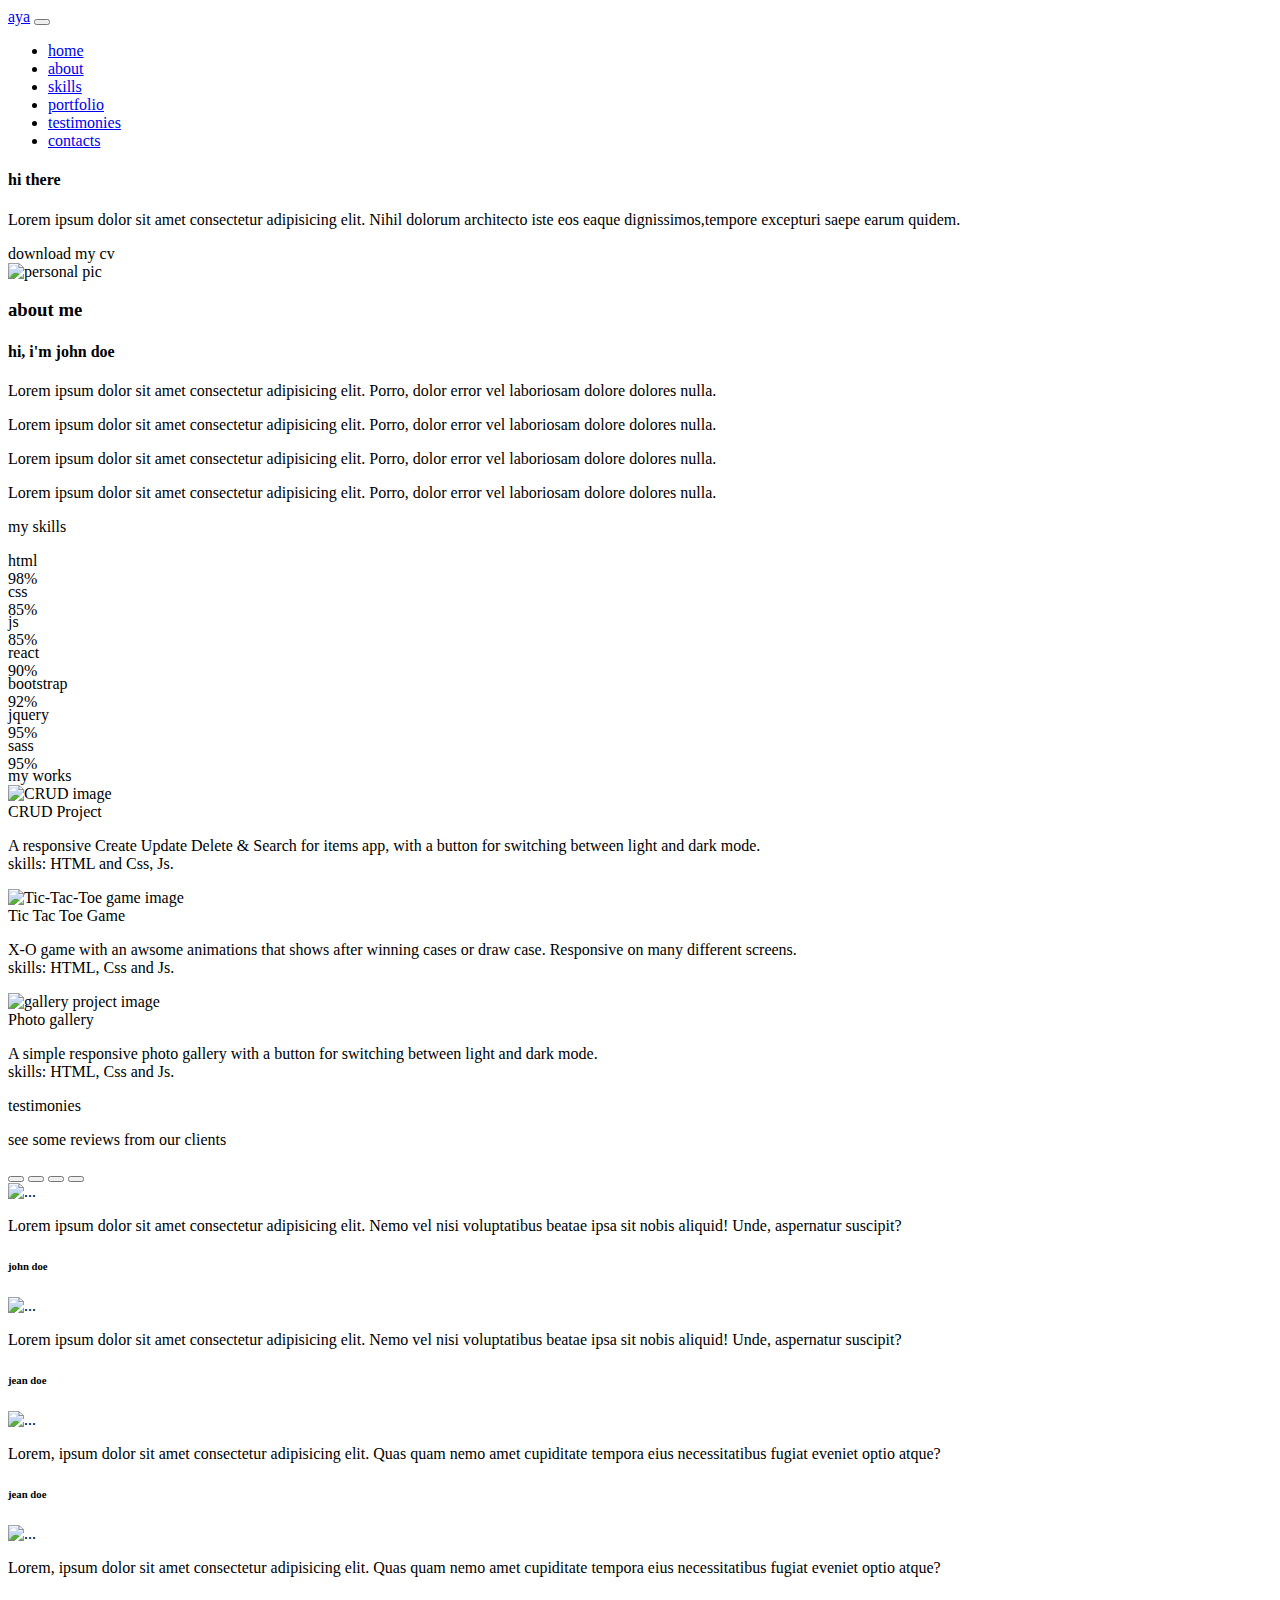
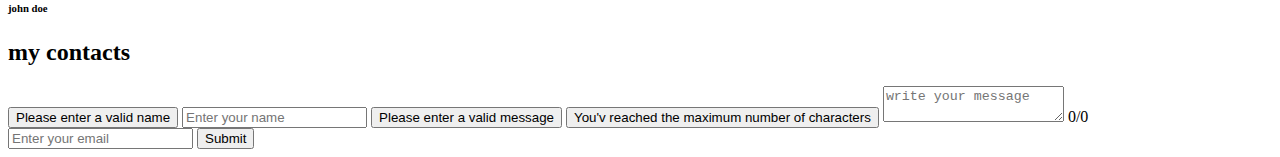
==== public/index.html @ be0e250d "Remove unnecessary files" ====
<!DOCTYPE html>
<html lang="en">
  <head>
    <meta charset="UTF-8" />
    <meta http-equiv="X-UA-Compatible" content="IE=edge" />
    <meta name="viewport" content="width=device-width, initial-scale=1.0" />
    <!-- Bootstrap & Css -->
    <link rel="stylesheet" href="css/bootstrap.min.css" />
    <link rel="stylesheet" href="css/all.min.css" />
    <link rel="stylesheet" href="css/main.css" />
    <!-- fonts -->
    <link rel="preconnect" href="https://fonts.googleapis.com" />
    <link rel="preconnect" href="https://fonts.gstatic.com" crossorigin />
    <link
      href="https://fonts.googleapis.com/css2?family=Oleo+Script&display=swap"
      rel="stylesheet"
    />
    <link rel="preconnect" href="https://fonts.googleapis.com" />
    <link rel="preconnect" href="https://fonts.gstatic.com" crossorigin />
    <link
      href="https://fonts.googleapis.com/css2?family=Bree+Serif&family=Oswald:wght@200;400&display=swap"
      rel="stylesheet"
    />
    <link rel="preconnect" href="https://fonts.googleapis.com" />
    <link rel="preconnect" href="https://fonts.gstatic.com" crossorigin />
    <link
      href="https://fonts.googleapis.com/css2?family=Lora:wght@400;500&display=swap"
      rel="stylesheet"
    />
    <title>portfolio</title>
  </head>
  <body>
    <!-- first section 'Navbar' -->

    <div class="section_1 mb-3 mb-lg-1">
      <nav
        class="navbar navbar-expand-lg d-flex align-content-start justify-content-start p-0 mt-0 mb-5 sticky-top position-fixed"
      >
        <div
          class="nav_container container-fluid text-capitalize mt-0 px-2 px-lg-5 mb-2 mx-2"
        >
          <a class="navbar-brand logo fs-1" href="#">aya</a>
          <button
            class="navbar-toggler"
            type="button"
            data-bs-toggle="collapse"
            data-bs-target="#main"
            aria-controls="main"
            aria-expanded="false"
            aria-label="Toggle navigation"
          >
            <span> <i class="fa-solid fa-bars text-white"></i> </span>
          </button>
          <div class="collapse navbar-collapse" id="main">
            <ul class="navbar-nav ms-auto mb-2 mb-lg-0 fw-bold">
              <li class="nav-item">
                <a class="nav-link active" aria-current="page" href="#">home</a>
              </li>
              <li class="nav-item">
                <a class="nav-link" href="#about-me">about</a>
              </li>
              <li class="nav-item">
                <a class="nav-link" href="#skills">skills</a>
              </li>
              <li class="nav-item">
                <a class="nav-link" href="#portfolio">portfolio</a>
              </li>
              <li class="nav-item">
                <a class="nav-link" href="#testimonies">testimonies</a>
              </li>
              <li class="nav-item">
                <a class="nav-link" href="#contacts">contacts</a>
              </li>
            </ul>
          </div>
        </div>
      </nav>

      <div
        class="container nav_cont text-white position-absolute top-50 start-50 translate-middle"
      >
        <div
          class="content d-flex justify-content-center align-items-center flex-column text-center text-capitalize pt-5 pt-md-0 px-4 px-lg-0"
        >
          <h4 class="mt-4">hi there</h4>
          <div class="fs-1 pb-3">
            <span class="personalData"> </span>
          </div>
          <p class="px-lg-5 mx-lg-5">
            Lorem ipsum dolor sit amet consectetur adipisicing elit. Nihil
            dolorum architecto iste eos eaque dignissimos,tempore excepturi
            saepe earum quidem.
          </p>
          <div class="my-2">
            <span>download my <span class="text-uppercase">cv </span> </span>
            <br />
            <div
              class="btn rounded-pill fs-5 p-1.5 p-md-2.7 px-3 bg-transparent text-white"
            >
              <i class="fa-solid fa-arrow-down"></i>
            </div>
          </div>
        </div>
      </div>
    </div>

    <!-- second section -->
    <div id="about-me" class="section_2 my-5 text-capitalize">
      <div
        class="row aboutContainer d-flex justify-content-center align-items-center px-4 px-lg-3 mb-5"
      >
        <div class="col-lg-4 mb-3 mb-lg-0 pe-3">
          <div class="imgProfile-container mx-auto">
            <img
              class="img-fluid rounded img-thumbnail"
              src="imgs/profile2.jpeg"
              alt="personal pic"
            />
          </div>
        </div>
        <div class="col-lg-4 mt-4 mt-lg-0">
          <div class="about-me mx-auto px-2">
            <h3 class="d-flex d-lg-block justify-content-center">about me</h3>
            <h4 class="mb-4 d-flex d-lg-block justify-content-center">
              hi, <span>i'm john doe</span>
            </h4>
            <p class="text-black-50">
              Lorem ipsum dolor sit amet consectetur adipisicing elit. Porro,
              dolor error vel laboriosam dolore dolores nulla.
            </p>
            <p class="text-black-50">
              Lorem ipsum dolor sit amet consectetur adipisicing elit. Porro,
              dolor error vel laboriosam dolore dolores nulla.
            </p>
            <p class="text-black-50">
              Lorem ipsum dolor sit amet consectetur adipisicing elit. Porro,
              dolor error vel laboriosam dolore dolores nulla.
            </p>
            <p class="text-black-50">
              Lorem ipsum dolor sit amet consectetur adipisicing elit. Porro,
              dolor error vel laboriosam dolore dolores nulla.
            </p>
          </div>
        </div>
      </div>

      <div
        class="row skills-slice container px-2 px-lg-3 d-flex align-items-center mx-auto my-4"
      >
        <div class="col-lg-6 my-2 d-flex justify-content-center d-lg-block">
          <p class="display-4 mx-auto" id="skillsHeader">my skills</p>
        </div>

        <div id="skills" class="col-lg-6 skills-bars mx-auto">
          <div
            class="d-flex justify-content-md-start justify-content-center pb-1 pb-lg-2"
          >
            html
          </div>
          <div class="progress mb-1 rounded-pill" style="height: 0.8rem">
            <div
              class="progress-bar opacity-25 html"
              role="progressbar"
              style="width: 0"
              aria-valuenow="0"
              aria-valuemin="0"
              aria-valuemax="100"
            >
              98%
            </div>
          </div>

          <div
            class="d-flex justify-content-md-start justify-content-center pb-1 pb-lg-2"
          >
            css
          </div>
          <div class="progress mb-1 rounded-pill d-flex" style="height: 0.8rem">
            <div
              class="progress-bar opacity-25 css"
              role="progressbar"
              style="width: 0"
              aria-valuenow="25"
              aria-valuemin="0"
              aria-valuemax="100"
            >
              85%
            </div>
          </div>

          <div
            class="d-flex justify-content-md-start justify-content-center pb-1 pb-lg-2"
          >
            js
          </div>
          <div class="progress mb-1 rounded-pill d-flex" style="height: 0.8rem">
            <div
              class="progress-bar opacity-25 js"
              role="progressbar"
              style="width: 0"
              aria-valuenow="50"
              aria-valuemin="0"
              aria-valuemax="100"
            >
              85%
            </div>
          </div>

          <div
            class="d-flex justify-content-md-start justify-content-center pb-1 pb-lg-2"
          >
            react
          </div>
          <div class="progress mb-1 rounded-pill d-flex" style="height: 0.8rem">
            <div
              class="progress-bar opacity-25 react"
              role="progressbar"
              style="width: 0"
              aria-valuenow="75"
              aria-valuemin="0"
              aria-valuemax="100"
            >
              90%
            </div>
          </div>

          <div
            class="d-flex justify-content-md-start justify-content-center pb-1 pb-lg-2"
          >
            bootstrap
          </div>
          <div class="progress mb-1 rounded-pill d-flex" style="height: 0.8rem">
            <div
              class="progress-bar opacity-25 bootstrap"
              role="progressbar"
              style="width: 0"
              aria-valuenow="100"
              aria-valuemin="0"
              aria-valuemax="100"
            >
              92%
            </div>
          </div>

          <div
            class="d-flex justify-content-md-start justify-content-center pb-1 pb-lg-2"
          >
            jquery
          </div>
          <div class="progress mb-1 rounded-pill d-flex" style="height: 0.8rem">
            <div
              class="progress-bar opacity-25 jquery"
              role="progressbar"
              style="width: 0"
              aria-valuenow="100"
              aria-valuemin="0"
              aria-valuemax="100"
            >
              95%
            </div>
          </div>
          <div
            class="d-flex justify-content-md-start justify-content-center pb-1 pb-lg-2"
          >
            sass
          </div>
          <div class="progress mb-1 rounded-pill d-flex" style="height: 0.8rem">
            <div
              class="progress-bar opacity-25 sass"
              role="progressbar"
              style="width: 0"
              aria-valuenow="100"
              aria-valuemin="0"
              aria-valuemax="100"
            >
              95%
            </div>
          </div>
        </div>
      </div>
    </div>

    <!-- -- -- -- -- -- -- -- -- -- -- -- --  Third Section  -- -- -- -- -- -- -- -- -- -- -- --  -->
    <div
      class="section_3 mt-3 my-5 d-flex justify-content-center align-items-center flex-column"
      id="portfolio"
    >
      <div class="container">
        <div class="row px-2">
          <div
            class="d-flex justify-content-center text-uppercase p-3 p-lg-5 text-black-50 fs-1"
          >
            my works
          </div>

          <div class="col-lg-4 col-md-6 my-2 my-lg-3">
            <div
              class="parent border rounded-3 p-3 d-flex flex-column justify-content-center align-items-center position-relative"
            >
              <div>
                <img class="img-fluid" src="/imgs/CRUD.png" alt="CRUD image" />
              </div>
              <div class="text-black-50 fw-bold fs-5 py-2">CRUD Project</div>
              <div
                class="project-details d-flex flex-column justify-content-center py-2 text-center"
              >
                <p class="mt-4 py-lg-2 py-1 px-2 px-lg-3 mb-0">
                  A responsive Create Update Delete & Search for items app, with
                  a button for switching between light and dark mode. <br />
                  skills: HTML and Css, Js.
                </p>
                <div>
                  <div
                    class="links-container d-flex justify-content-center mb-sm-2 mb-md-3 pb-2 pt-1"
                  >
                    <a
                      href="https://aya-3bdo.github.io/CRUD-App/crud.html"
                      target="_blank"
                    >
                      <i class="fas fa-external-link-alt"></i>
                    </a>

                    <a
                      href="https://github.com/aya-3bdo/CRUD-App"
                      target="_blank"
                    >
                      <i class="fab fa-github"></i>
                    </a>
                  </div>
                </div>
              </div>
            </div>
          </div>

          <div class="col-lg-4 col-md-6 my-2 my-lg-3">
            <div
              class="parent border rounded-3 p-3 d-flex flex-column align-items-center justify-content-center position-relative"
            >
              <div>
                <img
                  class="img-fluid x-o-game"
                  src="/imgs/Tic-Tac-Toe.png"
                  alt="Tic-Tac-Toe game image"
                />
              </div>
              <div class="text-black-50 fw-bold fs-5 py-2">
                Tic Tac Toe Game
              </div>
              <div
                class="project-details d-flex flex-column justify-content-center py-2 text-center"
              >
                <p class="mt-4 py-lg-2 py-1 px-2 px-lg-3 mb-0">
                  X-O game with an awsome animations that shows after winning
                  cases or draw case. Responsive on many different screens.
                  <br />
                  skills: HTML, Css and Js.
                </p>
                <div>
                  <div
                    class="links-container d-flex justify-content-center mb-sm-2 mb-md-3 pb-2 pt-1"
                  >
                    <a
                      href="https://aya-3bdo.github.io/Tic-Tac-Toe/"
                      target="_blank"
                    >
                      <i class="fas fa-external-link-alt"></i>
                    </a>

                    <a
                      href="https://github.com/aya-3bdo/Tic-Tac-Toe"
                      target="_blank"
                    >
                      <i class="fab fa-github"></i>
                    </a>
                  </div>
                </div>
              </div>
            </div>
          </div>

          <div class="col-lg-4 col-md-6 my-2 my-lg-3">
            <div
              class="parent border rounded-3 p-3 d-flex flex-column align-items-center justify-content-center position-relative"
            >
              <div>
                <img
                  class="img-fluid"
                  src="/imgs/Gallery.png"
                  alt="gallery project image"
                />
              </div>
              <div class="text-black-50 fw-bold fs-5 py-2 text-capitalize">
                Photo gallery
              </div>
              <div
                class="project-details d-flex flex-column justify-content-center py-2 text-center"
              >
                <p class="mt-4 py-lg-2 py-1 px-2 px-lg-3 mb-0">
                  A simple responsive photo gallery with a button for switching
                  between light and dark mode. <br />
                  skills: HTML, Css and Js.
                </p>
                <div>
                  <div
                    class="links-container d-flex justify-content-center mb-sm-2 mb-md-3 pb-2 pt-1"
                  >
                    <a
                      href="https://aya-3bdo.github.io/Responsive-Photo-Gallery-/file.htm"
                      target="_blank"
                    >
                      <i class="fas fa-external-link-alt"></i>
                    </a>
                    <a
                      href="https://github.com/aya-3bdo/Responsive-Photo-Gallery-"
                      target="_blank"
                    >
                      <i class="fab fa-github"></i>
                    </a>
                  </div>
                </div>
              </div>
            </div>
          </div>
        </div>
      </div>
    </div>

    <!-- -- -- -- -- -- -- -- -- -- -- -- --  Fourth Section  -- -- -- -- -- -- -- -- -- -- -- --  -->
    <div
      id="testimonies"
      class="section_4 d-flex justify-content-center align-items-center flex-column"
    >
      <div class="container">
        <div class="parent text-center px-auto text-capitalize">
          <div class="fs-1 my-2">testimonies</div>
          <p class="fs-5 text-black-50">see some reviews from our clients</p>
        </div>

        <!-- -- -- -- -- -- -- -- -- -- -- -- --  Carousel Slice  -- -- -- -- -- -- -- -- -- -- -- --  -->
        <div class="carou_parent my-2">
          <div class="container">
            <div
              id="my_carousel"
              class="carousel slide"
              data-bs-ride="carousel"
            >
              <div class="carousel-indicators top-100">
                <button
                  type="button"
                  data-bs-target="#my_carousel"
                  data-bs-slide-to="1"
                  class="active bg-secondary"
                  aria-label="Slide 2"
                ></button>
                <button
                  type="button"
                  data-bs-target="#my_carousel"
                  data-bs-slide-to="0"
                  class="bg-secondary"
                  aria-current="true"
                  aria-label="Slide 1"
                ></button>
                <button
                  type="button"
                  data-bs-target="#my_carousel"
                  data-bs-slide-to="2"
                  class="bg-secondary"
                  aria-label="Slide 3"
                ></button>
                <button
                  type="button"
                  data-bs-target="#my_carousel"
                  data-bs-slide-to="3"
                  class="bg-secondary"
                  aria-label="Slide 4"
                ></button>
              </div>

              <div class="carousel-inner">
                <div class="carousel-item active pt-3">
                  <div class="text-center fs-3 text-black-50 mb-1">
                    <i class="fa-solid fa-quote-left"></i>
                  </div>
                  <div class="image">
                    <img src="imgs/t1.jpeg" class="img-fluid" alt="..." />
                  </div>
                  <div
                    class="carousel-caption text-black-50 text-capitalize px-0 px-lg-5"
                  >
                    <p class="px-0 px-lg-5 mx-0 mx-lg-5">
                      Lorem ipsum dolor sit amet consectetur adipisicing elit.
                      Nemo vel nisi voluptatibus beatae ipsa sit nobis aliquid!
                      Unde, aspernatur suscipit?
                    </p>
                    <h6 class="fw-lighter mb-0">john doe</h6>
                    <div class="text-center mt-0 fs-3 text-black-50">
                      <i class="fa-solid fa-quote-right"></i>
                    </div>
                  </div>
                </div>

                <div class="carousel-item pt-3">
                  <div class="text-center fs-3 text-black-50 mb-1">
                    <i class="fa-solid fa-quote-left"></i>
                  </div>
                  <div class="image">
                    <img src="imgs/t2.jpg" class="img-fluid" alt="..." />
                  </div>
                  <div
                    class="carousel-caption text-black-50 text-capitalize px-0 px-lg-5"
                  >
                    <p class="px-0 px-lg-5 mx-0 mx-lg-5">
                      Lorem ipsum dolor sit amet consectetur adipisicing elit.
                      Nemo vel nisi voluptatibus beatae ipsa sit nobis aliquid!
                      Unde, aspernatur suscipit?
                    </p>
                    <h6 class="fw-lighter mb-0">jean doe</h6>
                    <div class="text-center mt-0 fs-3 text-black-50">
                      <i class="fa-solid fa-quote-right"></i>
                    </div>
                  </div>
                </div>

                <div class="carousel-item pt-3">
                  <div class="text-center fs-3 text-black-50 mb-1">
                    <i class="fa-solid fa-quote-left"></i>
                  </div>
                  <div class="image">
                    <img src="imgs/t3.jpg" class="img-fluid" alt="..." />
                  </div>
                  <div
                    class="carousel-caption text-black-50 text-capitalize px-0 px-lg-5"
                  >
                    <p class="px-0 px-lg-5 mx-0 mx-lg-5">
                      Lorem, ipsum dolor sit amet consectetur adipisicing elit.
                      Quas quam nemo amet cupiditate tempora eius necessitatibus
                      fugiat eveniet optio atque?
                    </p>
                    <h6 class="fw-lighter mb-0">jean doe</h6>
                    <div class="text-center mt-0 fs-3 text-black-50">
                      <i class="fa-solid fa-quote-right"></i>
                    </div>
                  </div>
                </div>

                <div class="carousel-item pt-3">
                  <div class="text-center fs-3 text-black-50 mb-1">
                    <i class="fa-solid fa-quote-left"></i>
                  </div>
                  <div class="image">
                    <img src="imgs/t4.jpg" class="img-fluid" alt="..." />
                  </div>
                  <div
                    class="carousel-caption text-black-50 text-capitalize px-0 px-lg-5"
                  >
                    <p class="px-0 px-lg-5 mx-0 mx-lg-5">
                      Lorem, ipsum dolor sit amet consectetur adipisicing elit.
                      Quas quam nemo amet cupiditate tempora eius necessitatibus
                      fugiat eveniet optio atque?
                    </p>
                    <h6 class="fw-lighter mb-0">john doe</h6>
                    <div class="text-center mt-0 fs-3 text-black-50">
                      <i class="fa-solid fa-quote-right"></i>
                    </div>
                  </div>
                </div>
              </div>
            </div>
          </div>
        </div>
      </div>
    </div>

    <!-- -- -- -- -- -- -- -- -- -- -- -- --  Fifth Section -- -- -- -- -- -- -- -- -- -- -- --  -->
    <div class="fifth_section mt-5 px-2 ">
      <div
        id="contacts"
        class="container-md my-3 pb-4 d-flex justify-content-center align-items-center flex-column"
      >
        <div class="row mt-3 d-flex justify-content-between align-items-center">
          <div class="col-12 text-center mx-auto mb-sm-3 pb-5 mb-md-5">
            <h2 class="fs-1 text-capitalize text-white-50">my contacts</h2>
          </div>
          <!-- -- -- -- -- -- -- -- -- -- -- -- --  Contacts Slice  -- -- -- -- -- -- -- -- -- -- -- --  -->
          <div class="col-4 px-3 mb-2 mb-lg-0">
            <div
              class="contacts d-flex justify-content-start flex-column flex-lg-row"
            >
              <a href="https://t.me/Aya_3bdo " target="_blank">
                <i class="fa-regular fa-paper-plane"></i>
              </a>

              <a
                href="https://www.linkedin.com/in/aya-abdelghany-177263238 "
                target="_blank"
              >
                <i class="fa-brands fa-linkedin-in"></i>
              </a>

              <a href="https://github.com/aya-3bdo/" target="_blank">
                <i class="fab fa-github"></i>
              </a>
            </div>
          </div>
          <!-- -- -- -- -- -- -- -- -- -- -- -- --  Form Slice  -- -- -- -- -- -- -- -- -- -- -- --  -->

          <div class="col-8 px-3 mb-2 mb-lg-0">
            <div class="message">
              <form
                onsubmit=" return false; "
                method="POST"
                class="d-flex justify-content-center flex-column align-items-center text-capitalize"
              >
                <button
                  id="name-pop"
                  type="button"
                  class="btn mb-2"
                  data-bs-container="body"
                  data-bs-toggle="popover"
                  data-bs-placement="top"
                  data-bs-content="Top popover"
                >
                  Please enter a valid name
                </button>
                <input
                  placeholder="Enter your name"
                  type="text"
                  required="true"
                  class="d-block bg-transparent text-white-50 mb-2 mb-lg-3 py-2 ps-2"
                />
                <button
                  id="msg-pop"
                  type="button"
                  class="btn mb-2"
                  data-bs-container="body"
                  data-bs-toggle="popover"
                  data-bs-placement="top"
                  data-bs-content="Top popover"
                >
                  Please enter a valid message
                </button>
                <button
                  id="counter-pop"
                  type="button"
                  class="btn mb-2"
                  data-bs-container="body"
                  data-bs-toggle="popover"
                  data-bs-placement="top"
                  data-bs-content="Top popover"
                >
                  You'v reached the maximum number of characters
                </button>
                <textarea
                  placeholder="write your message"
                  maxlength="220"
                  required="true"
                
                  class="d-block text-white-50 p-2 mb-1 overflow-x-hidden"
                ></textarea>
                <span
                  class="counter d-block bg-transparent mb-2 text-white-50 me-auto"
                  >0/0</span
                >

                <input
                  placeholder="Enter your email"
                  type="email"
                  required="true"
                  class="d-block bg-transparent text-white-50 mb-3 py-2 ps-2"
                />
                <input
                  id="submit"
                  class="btn btn-rounded d-block"
                  type="submit"
                  value="Submit"
                />
              </form>
            </div>
          </div>
        </div>
      </div>
    </div>

    <!-- -- -- -- -- -- -- -- -- -- -- -- --  JS Scripts -- -- -- -- -- -- -- -- -- -- -- --  -->
    <script src="js/bootstrap.bundle.min.js"></script>
    <script src="js/all.min.js"></script>
    <script src="js/jquery-3.6.1.min.js"></script>
    <script src="js/typed.min.js"></script>
 
    <script src="js/main.js" type="module"></script>
  </body>
</html>
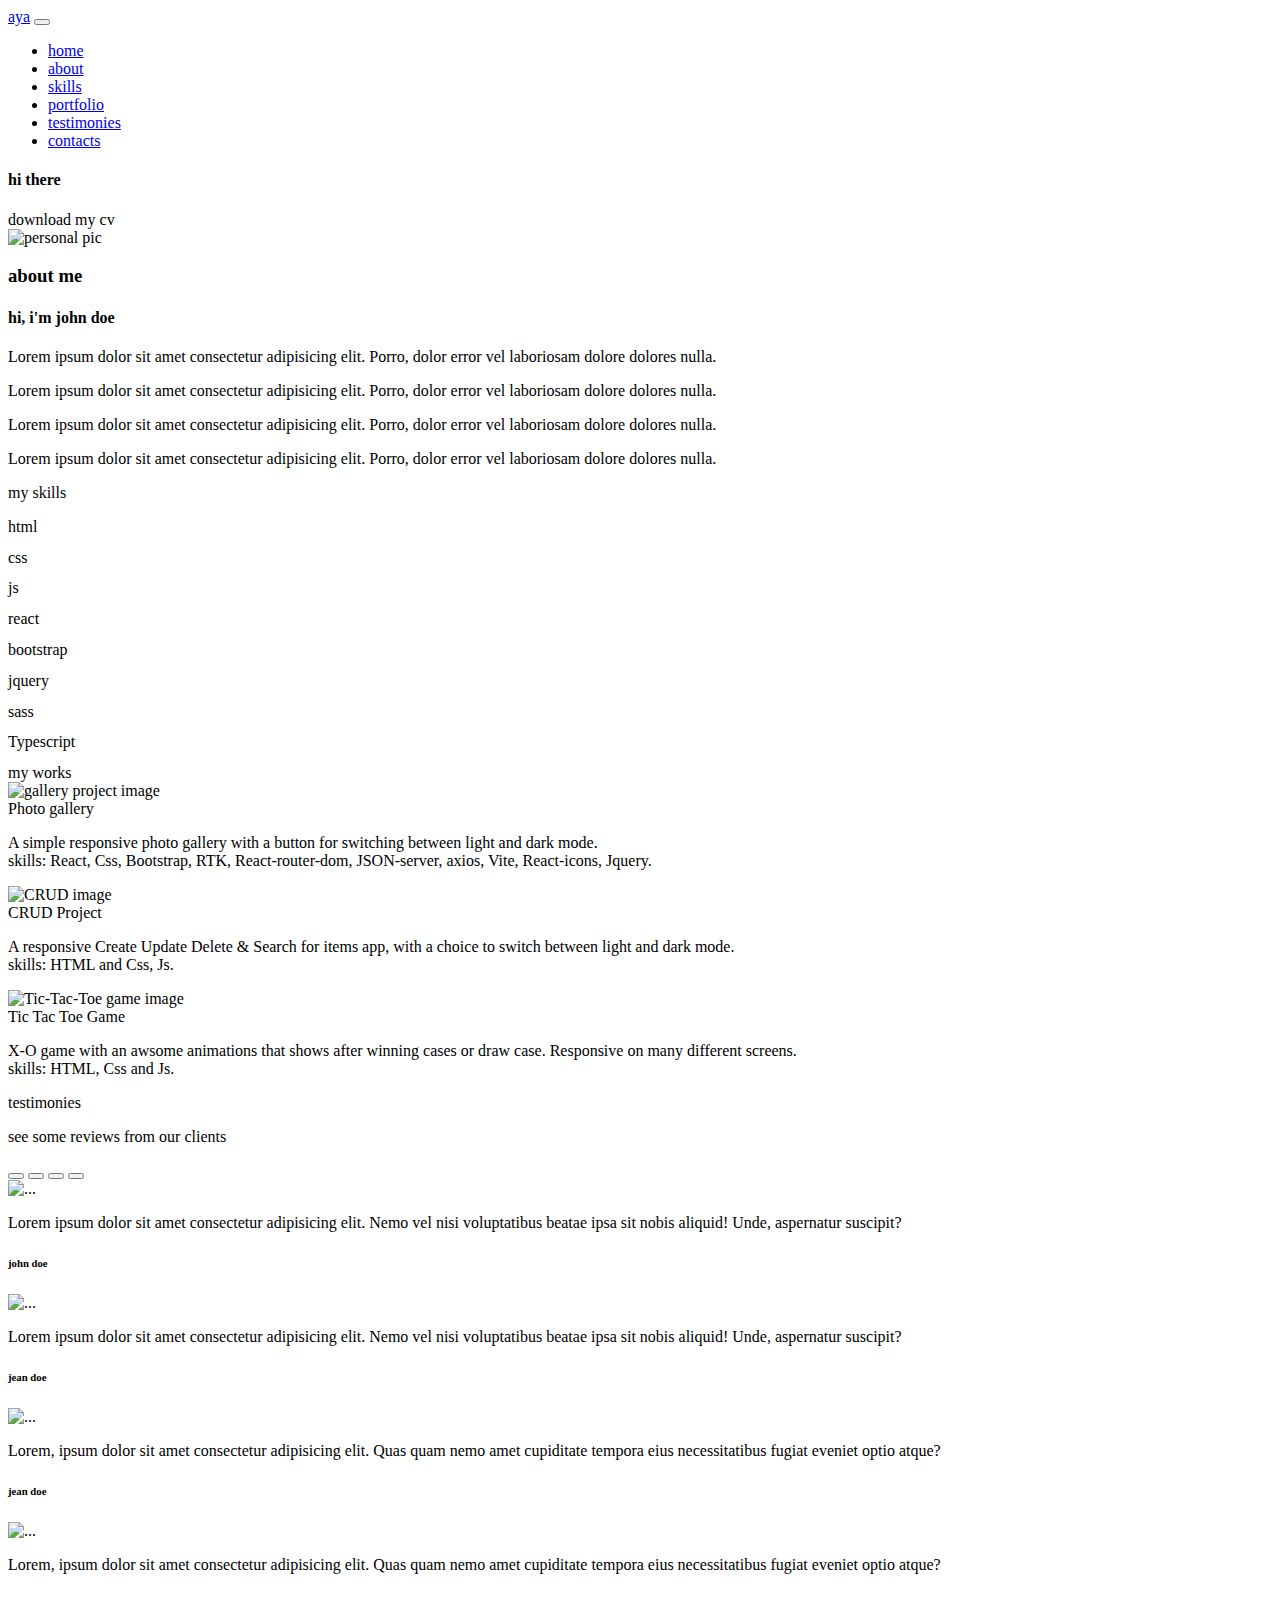
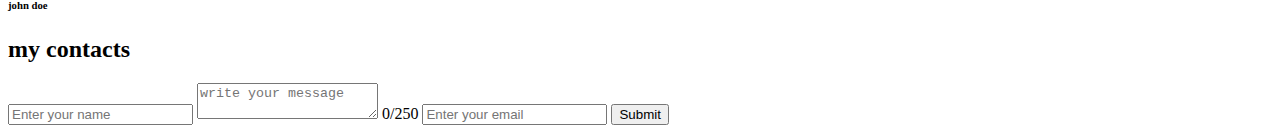
==== commit 22735999: "Update index.html" ====
--- a/public/index.html
+++ b/public/index.html
@@ -86,18 +86,17 @@
           <div class="fs-1 pb-3">
             <span class="personalData"> </span>
           </div>
-          <p class="px-lg-5 mx-lg-5">
-            Lorem ipsum dolor sit amet consectetur adipisicing elit. Nihil
-            dolorum architecto iste eos eaque dignissimos,tempore excepturi
-            saepe earum quidem.
-          </p>
           <div class="my-2">
             <span>download my <span class="text-uppercase">cv </span> </span>
             <br />
             <div
               class="btn rounded-pill fs-5 p-1.5 p-md-2.7 px-3 bg-transparent text-white"
             >
-              <i class="fa-solid fa-arrow-down"></i>
+                <a href="./imgs/oop_mob.pdf" download>
+              <i class="fa-solid fa-arrow-down">
+              </i>
+
+                </a>
             </div>
           </div>
         </div>
@@ -109,21 +108,23 @@
       <div
         class="row aboutContainer d-flex justify-content-center align-items-center px-4 px-lg-3 mb-5"
       >
-        <div class="col-lg-4 mb-3 mb-lg-0 pe-3">
+        <div class="col-lg-4 mb-3 mb-lg-0 pe-3  d-md-flex justify-content-center">
           <div class="imgProfile-container mx-auto">
             <img
               class="img-fluid rounded img-thumbnail"
               src="imgs/profile2.jpeg"
               alt="personal pic"
             />
+
           </div>
         </div>
         <div class="col-lg-4 mt-4 mt-lg-0">
           <div class="about-me mx-auto px-2">
-            <h3 class="d-flex d-lg-block justify-content-center">about me</h3>
+            <h3 class="d-flex d-lg-block justify-content-center">about me</h3> 
             <h4 class="mb-4 d-flex d-lg-block justify-content-center">
               hi, <span>i'm john doe</span>
             </h4>
+  
             <p class="text-black-50">
               Lorem ipsum dolor sit amet consectetur adipisicing elit. Porro,
               dolor error vel laboriosam dolore dolores nulla.
@@ -147,8 +148,8 @@
       <div
         class="row skills-slice container px-2 px-lg-3 d-flex align-items-center mx-auto my-4"
       >
-        <div class="col-lg-6 my-2 d-flex justify-content-center d-lg-block">
-          <p class="display-4 mx-auto" id="skillsHeader">my skills</p>
+        <div class="col-lg-6 my-2 d-flex justify-content-center ">
+          <p class="display-4 mx-auto">my skills</p>
         </div>
 
         <div id="skills" class="col-lg-6 skills-bars mx-auto">
@@ -166,7 +167,6 @@
               aria-valuemin="0"
               aria-valuemax="100"
             >
-              98%
             </div>
           </div>
 
@@ -184,7 +184,6 @@
               aria-valuemin="0"
               aria-valuemax="100"
             >
-              85%
             </div>
           </div>
 
@@ -202,7 +201,6 @@
               aria-valuemin="0"
               aria-valuemax="100"
             >
-              85%
             </div>
           </div>
 
@@ -220,7 +218,6 @@
               aria-valuemin="0"
               aria-valuemax="100"
             >
-              90%
             </div>
           </div>
 
@@ -238,7 +235,6 @@
               aria-valuemin="0"
               aria-valuemax="100"
             >
-              92%
             </div>
           </div>
 
@@ -256,7 +252,6 @@
               aria-valuemin="0"
               aria-valuemax="100"
             >
-              95%
             </div>
           </div>
           <div
@@ -273,18 +268,32 @@
               aria-valuemin="0"
               aria-valuemax="100"
             >
-              95%
-            </div>
-          </div>
+            </div>
+          </div>
+
+ <div
+            class="d-flex justify-content-md-start justify-content-center pb-1 pb-lg-2"
+          >
+            Typescript
+          </div>
+          <div class="progress mb-1 rounded-pill d-flex" style="height: 0.8rem">
+            <div
+              class="progress-bar opacity-25 typescript"
+              role="progressbar"
+              style="width: 0"
+              aria-valuenow="100"
+              aria-valuemin="0"
+              aria-valuemax="100"
+            >
+            </div>
+
+
         </div>
       </div>
     </div>
 
-    <!-- -- -- -- -- -- -- -- -- -- -- -- --  Third Section  -- -- -- -- -- -- -- -- -- -- -- --  -->
-    <div
-      class="section_3 mt-3 my-5 d-flex justify-content-center align-items-center flex-column"
-      id="portfolio"
-    >
+                          <!-- -- -- -- -- -- -- -- -- -- -- -- --  Third Section  -- -- -- -- -- -- -- -- -- -- -- --  -->
+    <div class="section_3 mt-3 my-5 d-flex justify-content-center align-items-center flex-column" id="portfolio">
       <div class="container">
         <div class="row px-2">
           <div
@@ -292,13 +301,55 @@
           >
             my works
           </div>
-
+           <div class="col-lg-4 col-md-6 my-2 my-lg-3">
+            <div
+              class="parent border rounded-3 p-4 p-md-3 d-flex flex-column align-items-center justify-content-center position-relative"
+            >
+              <div>
+                <img
+                  class="img-fluid"
+                  src="./imgs/Gallery.jpeg"
+                  alt="gallery project image"
+                />
+              </div>
+              <div class="text-black-50 fw-bold fs-5 py-2 text-capitalize">
+                Photo gallery
+              </div>
+              <div
+                class="project-details d-flex flex-column justify-content-center py-2 text-center"
+              >
+                <p class="mt-4 py-lg-2 py-1 px-2 px-lg-3 mb-0">
+                  A simple responsive photo gallery with a button for switching
+                  between light and dark mode. <br />
+                  skills: React, Css, Bootstrap, RTK, React-router-dom, JSON-server, axios, Vite, React-icons, Jquery.
+                </p>
+                <div>
+                  <div
+                    class="links-container d-flex justify-content-center mb-sm-2 mb-md-3 pb-2 pt-1"
+                  >
+                    <a
+                      href="#"
+                      target="_blank"
+                    >
+                      <i class="fas fa-external-link-alt"></i>
+                    </a>
+                    <a
+                      href="#"
+                      target="_blank"
+                    >
+                      <i class="fab fa-github"></i>
+                    </a>
+                  </div>
+                </div>
+              </div>
+            </div>
+          </div>
           <div class="col-lg-4 col-md-6 my-2 my-lg-3">
             <div
-              class="parent border rounded-3 p-3 d-flex flex-column justify-content-center align-items-center position-relative"
+              class="parent border rounded-3 p-4 p-md-3 d-flex flex-column justify-content-center align-items-center position-relative"
             >
               <div>
-                <img class="img-fluid" src="/imgs/CRUD.png" alt="CRUD image" />
+                <img class="img-fluid" src="./imgs/CRUD.jpeg" alt="CRUD image" />
               </div>
               <div class="text-black-50 fw-bold fs-5 py-2">CRUD Project</div>
               <div
@@ -306,7 +357,7 @@
               >
                 <p class="mt-4 py-lg-2 py-1 px-2 px-lg-3 mb-0">
                   A responsive Create Update Delete & Search for items app, with
-                  a button for switching between light and dark mode. <br />
+                  a choice to switch between light and dark mode. <br />
                   skills: HTML and Css, Js.
                 </p>
                 <div>
@@ -314,14 +365,14 @@
                     class="links-container d-flex justify-content-center mb-sm-2 mb-md-3 pb-2 pt-1"
                   >
                     <a
-                      href="https://aya-3bdo.github.io/CRUD-App/crud.html"
+                      href="#"
                       target="_blank"
                     >
                       <i class="fas fa-external-link-alt"></i>
                     </a>
 
                     <a
-                      href="https://github.com/aya-3bdo/CRUD-App"
+                      href="#"
                       target="_blank"
                     >
                       <i class="fab fa-github"></i>
@@ -334,12 +385,12 @@
 
           <div class="col-lg-4 col-md-6 my-2 my-lg-3">
             <div
-              class="parent border rounded-3 p-3 d-flex flex-column align-items-center justify-content-center position-relative"
+              class="parent border rounded-3 p-4 p-md-3 d-flex flex-column align-items-center justify-content-center position-relative"
             >
               <div>
                 <img
                   class="img-fluid x-o-game"
-                  src="/imgs/Tic-Tac-Toe.png"
+                  src="./imgs/Tic-Tac-Toe.jpeg"
                   alt="Tic-Tac-Toe game image"
                 />
               </div>
@@ -360,14 +411,14 @@
                     class="links-container d-flex justify-content-center mb-sm-2 mb-md-3 pb-2 pt-1"
                   >
                     <a
-                      href="https://aya-3bdo.github.io/Tic-Tac-Toe/"
+                      href="#"
                       target="_blank"
                     >
                       <i class="fas fa-external-link-alt"></i>
                     </a>
 
                     <a
-                      href="https://github.com/aya-3bdo/Tic-Tac-Toe"
+                      href="#"
                       target="_blank"
                     >
                       <i class="fab fa-github"></i>
@@ -378,65 +429,19 @@
             </div>
           </div>
 
-          <div class="col-lg-4 col-md-6 my-2 my-lg-3">
-            <div
-              class="parent border rounded-3 p-3 d-flex flex-column align-items-center justify-content-center position-relative"
-            >
-              <div>
-                <img
-                  class="img-fluid"
-                  src="/imgs/Gallery.png"
-                  alt="gallery project image"
-                />
-              </div>
-              <div class="text-black-50 fw-bold fs-5 py-2 text-capitalize">
-                Photo gallery
-              </div>
-              <div
-                class="project-details d-flex flex-column justify-content-center py-2 text-center"
-              >
-                <p class="mt-4 py-lg-2 py-1 px-2 px-lg-3 mb-0">
-                  A simple responsive photo gallery with a button for switching
-                  between light and dark mode. <br />
-                  skills: HTML, Css and Js.
-                </p>
-                <div>
-                  <div
-                    class="links-container d-flex justify-content-center mb-sm-2 mb-md-3 pb-2 pt-1"
-                  >
-                    <a
-                      href="https://aya-3bdo.github.io/Responsive-Photo-Gallery-/file.htm"
-                      target="_blank"
-                    >
-                      <i class="fas fa-external-link-alt"></i>
-                    </a>
-                    <a
-                      href="https://github.com/aya-3bdo/Responsive-Photo-Gallery-"
-                      target="_blank"
-                    >
-                      <i class="fab fa-github"></i>
-                    </a>
-                  </div>
-                </div>
-              </div>
-            </div>
-          </div>
         </div>
       </div>
     </div>
 
-    <!-- -- -- -- -- -- -- -- -- -- -- -- --  Fourth Section  -- -- -- -- -- -- -- -- -- -- -- --  -->
-    <div
-      id="testimonies"
-      class="section_4 d-flex justify-content-center align-items-center flex-column"
-    >
+                          <!-- -- -- -- -- -- -- -- -- -- -- -- --  Fourth Section  -- -- -- -- -- -- -- -- -- -- -- --  -->
+    <div id="testimonies" class="section_4 d-flex justify-content-center align-items-center flex-column">
       <div class="container">
         <div class="parent text-center px-auto text-capitalize">
           <div class="fs-1 my-2">testimonies</div>
           <p class="fs-5 text-black-50">see some reviews from our clients</p>
         </div>
 
-        <!-- -- -- -- -- -- -- -- -- -- -- -- --  Carousel Slice  -- -- -- -- -- -- -- -- -- -- -- --  -->
+                          <!-- -- -- -- -- -- -- -- -- -- -- -- --  Carousel Slice  -- -- -- -- -- -- -- -- -- -- -- --  -->
         <div class="carou_parent my-2">
           <div class="container">
             <div
@@ -571,38 +576,31 @@
       </div>
     </div>
 
-    <!-- -- -- -- -- -- -- -- -- -- -- -- --  Fifth Section -- -- -- -- -- -- -- -- -- -- -- --  -->
-    <div class="fifth_section mt-5 px-2 ">
-      <div
-        id="contacts"
-        class="container-md my-3 pb-4 d-flex justify-content-center align-items-center flex-column"
-      >
-        <div class="row mt-3 d-flex justify-content-between align-items-center">
-          <div class="col-12 text-center mx-auto mb-sm-3 pb-5 mb-md-5">
-            <h2 class="fs-1 text-capitalize text-white-50">my contacts</h2>
-          </div>
-          <!-- -- -- -- -- -- -- -- -- -- -- -- --  Contacts Slice  -- -- -- -- -- -- -- -- -- -- -- --  -->
-          <div class="col-4 px-3 mb-2 mb-lg-0">
-            <div
-              class="contacts d-flex justify-content-start flex-column flex-lg-row"
-            >
-              <a href="https://t.me/Aya_3bdo " target="_blank">
-                <i class="fa-regular fa-paper-plane"></i>
-              </a>
-
-              <a
-                href="https://www.linkedin.com/in/aya-abdelghany-177263238 "
-                target="_blank"
-              >
-                <i class="fa-brands fa-linkedin-in"></i>
-              </a>
-
-              <a href="https://github.com/aya-3bdo/" target="_blank">
-                <i class="fab fa-github"></i>
-              </a>
-            </div>
-          </div>
-          <!-- -- -- -- -- -- -- -- -- -- -- -- --  Form Slice  -- -- -- -- -- -- -- -- -- -- -- --  -->
+                          <!-- -- -- -- -- -- -- -- -- -- -- -- --  Fifth Section -- -- -- -- -- -- -- -- -- -- -- --  -->
+    <div class="fifth_section mt-5 px-2 "> 
+      <div  id="contacts"  class=" container-md my-3  pb-4  d-flex justify-content-center align-items-center flex-column">
+        <div class="row mt-3  d-flex justify-content-between  align-items-center">
+       <div class="col-12 text-center mx-auto  mb-sm-3 pb-5 mb-md-5">
+          <h2 class="fs-1 text-capitalize text-white-50">my contacts</h2>
+       </div>
+                          <!-- -- -- -- -- -- -- -- -- -- -- -- --  Contacts Slice  -- -- -- -- -- -- -- -- -- -- -- --  -->
+            <div class="col-4 px-3 mb-2 mb-lg-0 ">
+              <div class="contacts d-flex justify-content-start flex-column flex-lg-row">
+                <a href="https://t.me/Aya_3bdo " target="_blank">
+                  <i class="fa-regular fa-paper-plane"></i>
+                </a>
+
+                 <a href="https://www.linkedin.com/in/aya-abdelghany-177263238 " target="_blank" >
+                 <i class="fa-brands fa-linkedin-in"></i>
+                </a>
+
+                <a href="https://github.com/aya-3bdo/"  target="_blank"  >
+                  <i class="fab fa-github"></i>
+                </a>
+
+              </div>
+            </div>
+                          <!-- -- -- -- -- -- -- -- -- -- -- -- --  Form Slice  -- -- -- -- -- -- -- -- -- -- -- --  -->
 
           <div class="col-8 px-3 mb-2 mb-lg-0">
             <div class="message">
@@ -611,55 +609,24 @@
                 method="POST"
                 class="d-flex justify-content-center flex-column align-items-center text-capitalize"
               >
-                <button
-                  id="name-pop"
-                  type="button"
-                  class="btn mb-2"
-                  data-bs-container="body"
-                  data-bs-toggle="popover"
-                  data-bs-placement="top"
-                  data-bs-content="Top popover"
-                >
-                  Please enter a valid name
-                </button>
+
                 <input
                   placeholder="Enter your name"
                   type="text"
                   required="true"
                   class="d-block bg-transparent text-white-50 mb-2 mb-lg-3 py-2 ps-2"
                 />
-                <button
-                  id="msg-pop"
-                  type="button"
-                  class="btn mb-2"
-                  data-bs-container="body"
-                  data-bs-toggle="popover"
-                  data-bs-placement="top"
-                  data-bs-content="Top popover"
-                >
-                  Please enter a valid message
-                </button>
-                <button
-                  id="counter-pop"
-                  type="button"
-                  class="btn mb-2"
-                  data-bs-container="body"
-                  data-bs-toggle="popover"
-                  data-bs-placement="top"
-                  data-bs-content="Top popover"
-                >
-                  You'v reached the maximum number of characters
-                </button>
+
                 <textarea
                   placeholder="write your message"
-                  maxlength="220"
+                  maxlength="250"
                   required="true"
                 
                   class="d-block text-white-50 p-2 mb-1 overflow-x-hidden"
                 ></textarea>
                 <span
                   class="counter d-block bg-transparent mb-2 text-white-50 me-auto"
-                  >0/0</span
+                  >0/250</span
                 >
 
                 <input
@@ -681,12 +648,17 @@
       </div>
     </div>
 
-    <!-- -- -- -- -- -- -- -- -- -- -- -- --  JS Scripts -- -- -- -- -- -- -- -- -- -- -- --  -->
+      </div>
+      </div>  
+                          <!-- -- -- -- -- -- -- -- -- -- -- -- --  JS Scripts -- -- -- -- -- -- -- -- -- -- -- --  -->
     <script src="js/bootstrap.bundle.min.js"></script>
     <script src="js/all.min.js"></script>
+    <script src="js/typed.min.js"></script>
     <script src="js/jquery-3.6.1.min.js"></script>
-    <script src="js/typed.min.js"></script>
- 
-    <script src="js/main.js" type="module"></script>
+
+    <script src="js/main.js"></script>
+
+
+
   </body>
 </html>
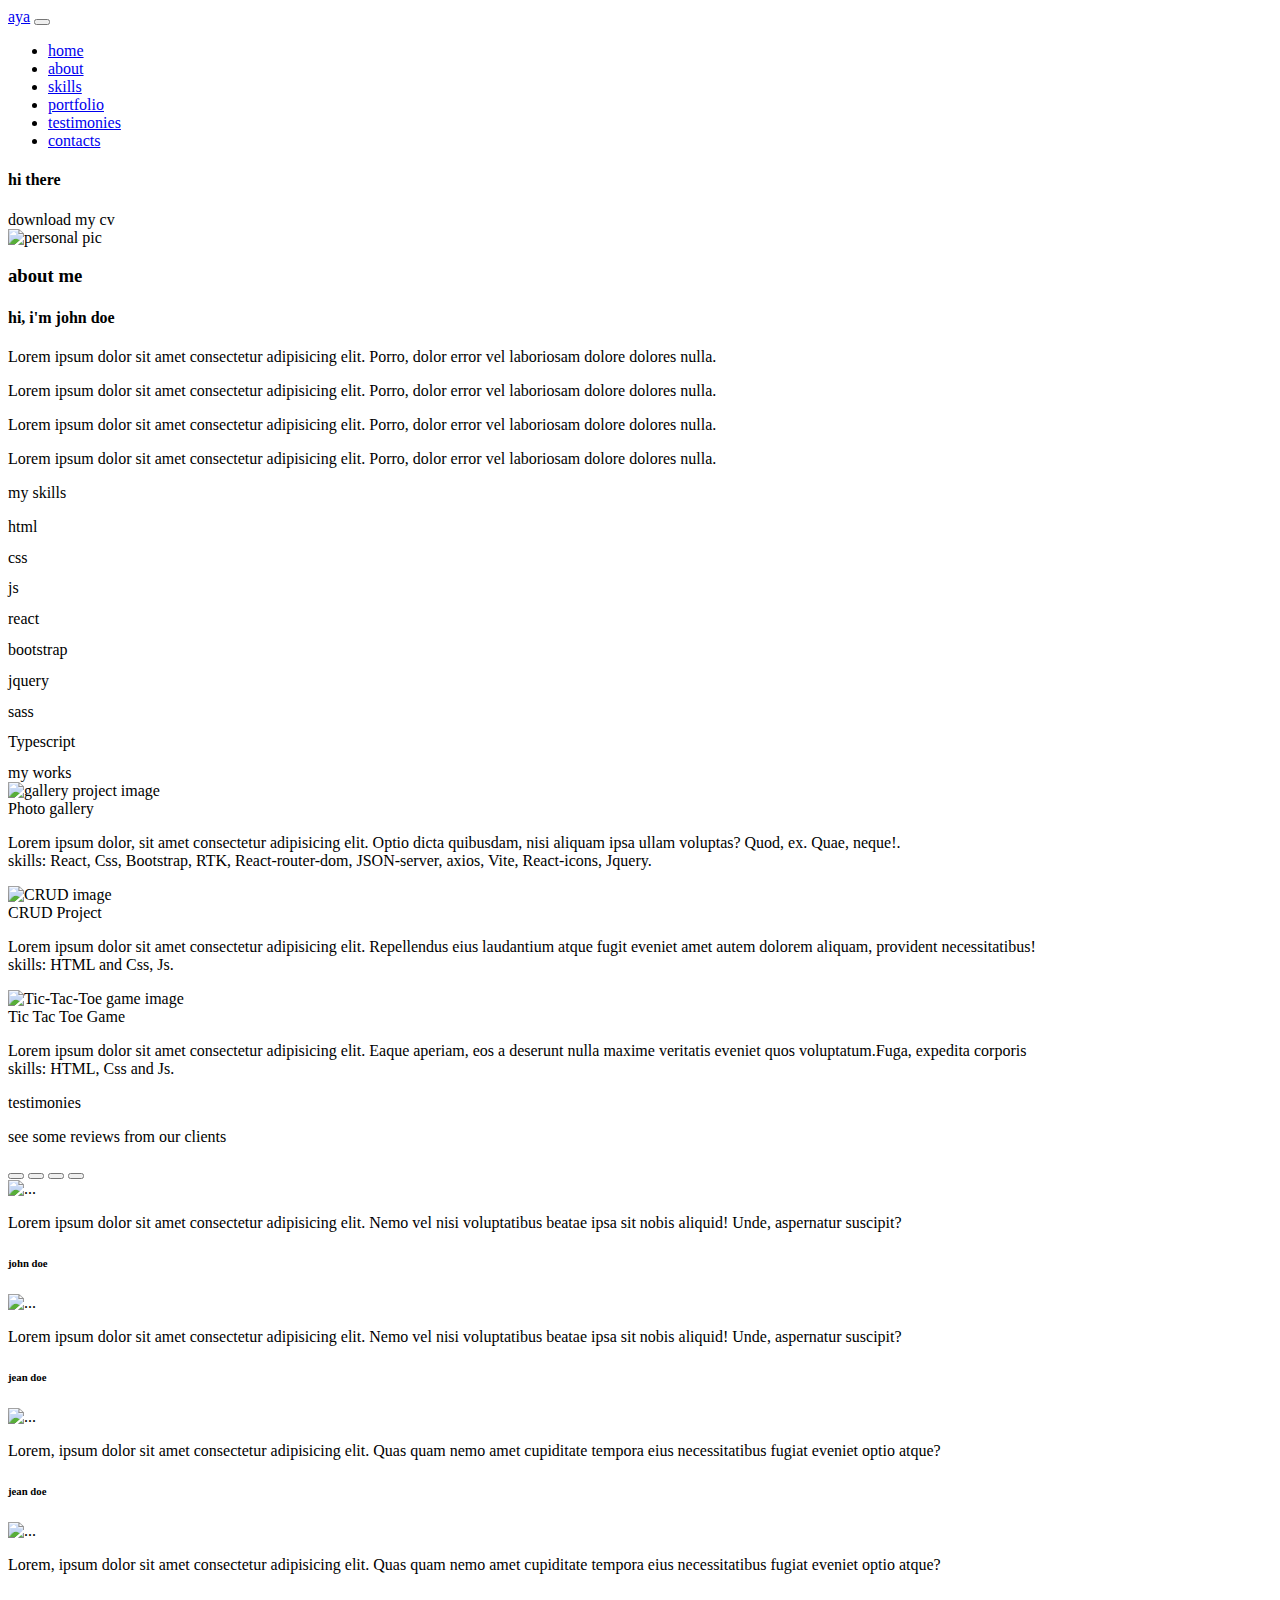
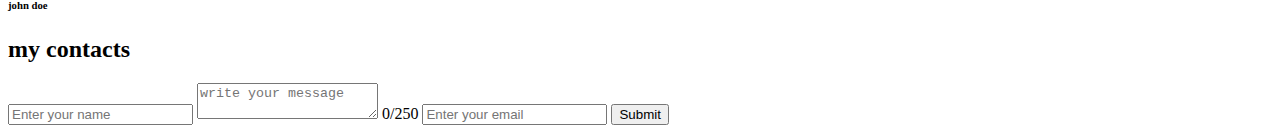
==== commit 1252fd01: "Update index.html" ====
--- a/public/index.html
+++ b/public/index.html
@@ -92,11 +92,9 @@
             <div
               class="btn rounded-pill fs-5 p-1.5 p-md-2.7 px-3 bg-transparent text-white"
             >
-                <a href="./imgs/oop_mob.pdf" download>
-              <i class="fa-solid fa-arrow-down">
-              </i>
-
-                </a>
+              <a href="./imgs/oop_mob.pdf" download>
+                <i class="fa-solid fa-arrow-down"> </i>
+              </a>
             </div>
           </div>
         </div>
@@ -108,23 +106,24 @@
       <div
         class="row aboutContainer d-flex justify-content-center align-items-center px-4 px-lg-3 mb-5"
       >
-        <div class="col-lg-4 mb-3 mb-lg-0 pe-3  d-md-flex justify-content-center">
+        <div
+          class="col-lg-4 mb-3 mb-lg-0 pe-3 d-md-flex justify-content-center"
+        >
           <div class="imgProfile-container mx-auto">
             <img
               class="img-fluid rounded img-thumbnail"
               src="imgs/profile2.jpeg"
               alt="personal pic"
             />
-
           </div>
         </div>
         <div class="col-lg-4 mt-4 mt-lg-0">
           <div class="about-me mx-auto px-2">
-            <h3 class="d-flex d-lg-block justify-content-center">about me</h3> 
+            <h3 class="d-flex d-lg-block justify-content-center">about me</h3>
             <h4 class="mb-4 d-flex d-lg-block justify-content-center">
               hi, <span>i'm john doe</span>
             </h4>
-  
+
             <p class="text-black-50">
               Lorem ipsum dolor sit amet consectetur adipisicing elit. Porro,
               dolor error vel laboriosam dolore dolores nulla.
@@ -148,7 +147,7 @@
       <div
         class="row skills-slice container px-2 px-lg-3 d-flex align-items-center mx-auto my-4"
       >
-        <div class="col-lg-6 my-2 d-flex justify-content-center ">
+        <div class="col-lg-6 my-2 d-flex justify-content-center">
           <p class="display-4 mx-auto">my skills</p>
         </div>
 
@@ -166,8 +165,7 @@
               aria-valuenow="0"
               aria-valuemin="0"
               aria-valuemax="100"
-            >
-            </div>
+            ></div>
           </div>
 
           <div
@@ -183,8 +181,7 @@
               aria-valuenow="25"
               aria-valuemin="0"
               aria-valuemax="100"
-            >
-            </div>
+            ></div>
           </div>
 
           <div
@@ -200,8 +197,7 @@
               aria-valuenow="50"
               aria-valuemin="0"
               aria-valuemax="100"
-            >
-            </div>
+            ></div>
           </div>
 
           <div
@@ -217,8 +213,7 @@
               aria-valuenow="75"
               aria-valuemin="0"
               aria-valuemax="100"
-            >
-            </div>
+            ></div>
           </div>
 
           <div
@@ -234,8 +229,7 @@
               aria-valuenow="100"
               aria-valuemin="0"
               aria-valuemax="100"
-            >
-            </div>
+            ></div>
           </div>
 
           <div
@@ -251,8 +245,7 @@
               aria-valuenow="100"
               aria-valuemin="0"
               aria-valuemax="100"
-            >
-            </div>
+            ></div>
           </div>
           <div
             class="d-flex justify-content-md-start justify-content-center pb-1 pb-lg-2"
@@ -267,11 +260,10 @@
               aria-valuenow="100"
               aria-valuemin="0"
               aria-valuemax="100"
-            >
-            </div>
-          </div>
-
- <div
+            ></div>
+          </div>
+
+          <div
             class="d-flex justify-content-md-start justify-content-center pb-1 pb-lg-2"
           >
             Typescript
@@ -284,31 +276,32 @@
               aria-valuenow="100"
               aria-valuemin="0"
               aria-valuemax="100"
-            >
-            </div>
-
-
+            ></div>
+          </div>
         </div>
       </div>
     </div>
 
-                          <!-- -- -- -- -- -- -- -- -- -- -- -- --  Third Section  -- -- -- -- -- -- -- -- -- -- -- --  -->
-    <div class="section_3 mt-3 my-5 d-flex justify-content-center align-items-center flex-column" id="portfolio">
+    <!-- -- -- -- -- -- -- -- -- -- -- -- --  Third Section  -- -- -- -- -- -- -- -- -- -- -- --  -->
+    <div
+      class="section_3 mt-3 my-5 d-flex justify-content-center align-items-center flex-column"
+      id="portfolio"
+    >
       <div class="container">
         <div class="row px-2">
           <div
-            class="d-flex justify-content-center text-uppercase p-3 p-lg-5 text-black-50 fs-1"
+            class="d-flex justify-content-center  text-uppercase p-3 p-lg-5 text-black-50 fs-1"
           >
             my works
           </div>
-           <div class="col-lg-4 col-md-6 my-2 my-lg-3">
+          <div class="col-lg-4 col-md-6 my-2 my-lg-3 ">
             <div
               class="parent border rounded-3 p-4 p-md-3 d-flex flex-column align-items-center justify-content-center position-relative"
             >
               <div>
                 <img
                   class="img-fluid"
-                  src="./imgs/Gallery.jpeg"
+                  src="./imgs/project1.jpeg"
                   alt="gallery project image"
                 />
               </div>
@@ -319,23 +312,23 @@
                 class="project-details d-flex flex-column justify-content-center py-2 text-center"
               >
                 <p class="mt-4 py-lg-2 py-1 px-2 px-lg-3 mb-0">
-                  A simple responsive photo gallery with a button for switching
-                  between light and dark mode. <br />
-                  skills: React, Css, Bootstrap, RTK, React-router-dom, JSON-server, axios, Vite, React-icons, Jquery.
+                  Lorem ipsum dolor, sit amet consectetur adipisicing elit.
+                  Optio dicta quibusdam, nisi aliquam ipsa ullam voluptas? Quod,
+                  ex. Quae, neque!. <br />
+                  skills: React, Css, Bootstrap, RTK, React-router-dom,
+                  JSON-server, axios, Vite, React-icons, Jquery.
                 </p>
                 <div>
                   <div
                     class="links-container d-flex justify-content-center mb-sm-2 mb-md-3 pb-2 pt-1"
                   >
-                    <a
-                      href="#"
-                      target="_blank"
+                    <a href="#" target="_blank"
+                    title="Visit project's deployed vesrion"
                     >
                       <i class="fas fa-external-link-alt"></i>
                     </a>
-                    <a
-                      href="#"
-                      target="_blank"
+                    <a href="#" target="_blank"
+                    title="Visit github project's page"
                     >
                       <i class="fab fa-github"></i>
                     </a>
@@ -349,31 +342,34 @@
               class="parent border rounded-3 p-4 p-md-3 d-flex flex-column justify-content-center align-items-center position-relative"
             >
               <div>
-                <img class="img-fluid" src="./imgs/CRUD.jpeg" alt="CRUD image" />
+                <img
+                  class="img-fluid"
+                  src="./imgs/project2.jpeg"
+                  alt="CRUD image"
+                />
               </div>
               <div class="text-black-50 fw-bold fs-5 py-2">CRUD Project</div>
               <div
                 class="project-details d-flex flex-column justify-content-center py-2 text-center"
               >
                 <p class="mt-4 py-lg-2 py-1 px-2 px-lg-3 mb-0">
-                  A responsive Create Update Delete & Search for items app, with
-                  a choice to switch between light and dark mode. <br />
+                  Lorem ipsum dolor sit amet consectetur adipisicing elit.
+                  Repellendus eius laudantium atque fugit eveniet amet autem
+                  dolorem aliquam, provident necessitatibus! <br />
                   skills: HTML and Css, Js.
                 </p>
                 <div>
                   <div
                     class="links-container d-flex justify-content-center mb-sm-2 mb-md-3 pb-2 pt-1"
                   >
-                    <a
-                      href="#"
-                      target="_blank"
+                    <a href="#" target="_blank"
+                    title="Visit project's deployed vesrion"
                     >
                       <i class="fas fa-external-link-alt"></i>
                     </a>
 
-                    <a
-                      href="#"
-                      target="_blank"
+                    <a href="#" target="_blank"
+                    title="Visit github project's page"
                     >
                       <i class="fab fa-github"></i>
                     </a>
@@ -390,7 +386,7 @@
               <div>
                 <img
                   class="img-fluid x-o-game"
-                  src="./imgs/Tic-Tac-Toe.jpeg"
+                  src="./imgs/project3.jpeg"
                   alt="Tic-Tac-Toe game image"
                 />
               </div>
@@ -401,8 +397,9 @@
                 class="project-details d-flex flex-column justify-content-center py-2 text-center"
               >
                 <p class="mt-4 py-lg-2 py-1 px-2 px-lg-3 mb-0">
-                  X-O game with an awsome animations that shows after winning
-                  cases or draw case. Responsive on many different screens.
+                  Lorem ipsum dolor sit amet consectetur adipisicing elit. Eaque
+                  aperiam, eos a deserunt nulla maxime veritatis eveniet quos
+                  voluptatum.Fuga, expedita corporis
                   <br />
                   skills: HTML, Css and Js.
                 </p>
@@ -410,38 +407,37 @@
                   <div
                     class="links-container d-flex justify-content-center mb-sm-2 mb-md-3 pb-2 pt-1"
                   >
-                    <a
-                      href="#"
-                      target="_blank"
-                    >
+                    <a href="#" target="_blank"
+                    title="Visit project's deployed vesrion">
                       <i class="fas fa-external-link-alt"></i>
                     </a>
 
-                    <a
-                      href="#"
-                      target="_blank"
-                    >
+                    <a href="#" target="_blank"
+                    title="Visit github project's page">
                       <i class="fab fa-github"></i>
+                      
                     </a>
                   </div>
                 </div>
               </div>
             </div>
           </div>
-
         </div>
       </div>
     </div>
 
-                          <!-- -- -- -- -- -- -- -- -- -- -- -- --  Fourth Section  -- -- -- -- -- -- -- -- -- -- -- --  -->
-    <div id="testimonies" class="section_4 d-flex justify-content-center align-items-center flex-column">
+    <!-- -- -- -- -- -- -- -- -- -- -- -- --  Fourth Section  -- -- -- -- -- -- -- -- -- -- -- --  -->
+    <div
+      id="testimonies"
+      class="section_4 d-flex justify-content-center align-items-center flex-column"
+    >
       <div class="container">
         <div class="parent text-center px-auto text-capitalize">
           <div class="fs-1 my-2">testimonies</div>
           <p class="fs-5 text-black-50">see some reviews from our clients</p>
         </div>
 
-                          <!-- -- -- -- -- -- -- -- -- -- -- -- --  Carousel Slice  -- -- -- -- -- -- -- -- -- -- -- --  -->
+        <!-- -- -- -- -- -- -- -- -- -- -- -- --  Carousel Slice  -- -- -- -- -- -- -- -- -- -- -- --  -->
         <div class="carou_parent my-2">
           <div class="container">
             <div
@@ -449,7 +445,7 @@
               class="carousel slide"
               data-bs-ride="carousel"
             >
-              <div class="carousel-indicators top-100">
+              <div class="carousel-indicators top-50">
                 <button
                   type="button"
                   data-bs-target="#my_carousel"
@@ -576,31 +572,40 @@
       </div>
     </div>
 
-                          <!-- -- -- -- -- -- -- -- -- -- -- -- --  Fifth Section -- -- -- -- -- -- -- -- -- -- -- --  -->
-    <div class="fifth_section mt-5 px-2 "> 
-      <div  id="contacts"  class=" container-md my-3  pb-4  d-flex justify-content-center align-items-center flex-column">
-        <div class="row mt-3  d-flex justify-content-between  align-items-center">
-       <div class="col-12 text-center mx-auto  mb-sm-3 pb-5 mb-md-5">
-          <h2 class="fs-1 text-capitalize text-white-50">my contacts</h2>
-       </div>
-                          <!-- -- -- -- -- -- -- -- -- -- -- -- --  Contacts Slice  -- -- -- -- -- -- -- -- -- -- -- --  -->
-            <div class="col-4 px-3 mb-2 mb-lg-0 ">
-              <div class="contacts d-flex justify-content-start flex-column flex-lg-row">
-                <a href="https://t.me/Aya_3bdo " target="_blank">
-                  <i class="fa-regular fa-paper-plane"></i>
-                </a>
-
-                 <a href="https://www.linkedin.com/in/aya-abdelghany-177263238 " target="_blank" >
-                 <i class="fa-brands fa-linkedin-in"></i>
-                </a>
-
-                <a href="https://github.com/aya-3bdo/"  target="_blank"  >
-                  <i class="fab fa-github"></i>
-                </a>
-
-              </div>
+    <!-- -- -- -- -- -- -- -- -- -- -- -- --  Fifth Section -- -- -- -- -- -- -- -- -- -- -- --  -->
+    <div class="fifth_section mt-5 px-2">
+      <div
+        id="contacts"
+        class="container-md my-3 pb-4 d-flex justify-content-center align-items-center flex-column"
+      >
+        <div class="row mt-3 d-flex justify-content-between align-items-center">
+          <div class="col-12 text-center mx-auto mb-sm-3 pb-5 mb-md-5">
+            <h2 class="fs-1 text-capitalize text-white-50">my contacts</h2>
+          </div>
+          <!-- -- -- -- -- -- -- -- -- -- -- -- --  Contacts Slice  -- -- -- -- -- -- -- -- -- -- -- --  -->
+          <div class="col-4 px-3 mb-2 mb-lg-0">
+            <div
+              class="contacts d-flex justify-content-start flex-column flex-lg-row"
+            >
+              <a href="#" target="_blank" title="Send me a message on Telegram">
+                <i class="fa-regular fa-paper-plane"></i>
+              </a>
+
+              <a
+                href="#"
+                target="_blank"
+                title="Visit my Linkedin page"
+              >
+                <i class="fa-brands fa-linkedin-in"></i>
+              </a>
+
+              <a href="#" target="_blank"
+              title="visit my github repo">
+                <i class="fab fa-github"></i>
+              </a>
             </div>
-                          <!-- -- -- -- -- -- -- -- -- -- -- -- --  Form Slice  -- -- -- -- -- -- -- -- -- -- -- --  -->
+          </div>
+          <!-- -- -- -- -- -- -- -- -- -- -- -- --  Form Slice  -- -- -- -- -- -- -- -- -- -- -- --  -->
 
           <div class="col-8 px-3 mb-2 mb-lg-0">
             <div class="message">
@@ -609,7 +614,6 @@
                 method="POST"
                 class="d-flex justify-content-center flex-column align-items-center text-capitalize"
               >
-
                 <input
                   placeholder="Enter your name"
                   type="text"
@@ -621,7 +625,6 @@
                   placeholder="write your message"
                   maxlength="250"
                   required="true"
-                
                   class="d-block text-white-50 p-2 mb-1 overflow-x-hidden"
                 ></textarea>
                 <span
@@ -648,17 +651,11 @@
       </div>
     </div>
 
-      </div>
-      </div>  
-                          <!-- -- -- -- -- -- -- -- -- -- -- -- --  JS Scripts -- -- -- -- -- -- -- -- -- -- -- --  -->
+    <!-- -- -- -- -- -- -- -- -- -- -- -- --  JS Scripts -- -- -- -- -- -- -- -- -- -- -- --  -->
     <script src="js/bootstrap.bundle.min.js"></script>
     <script src="js/all.min.js"></script>
     <script src="js/typed.min.js"></script>
     <script src="js/jquery-3.6.1.min.js"></script>
-
     <script src="js/main.js"></script>
-
-
-
   </body>
 </html>
